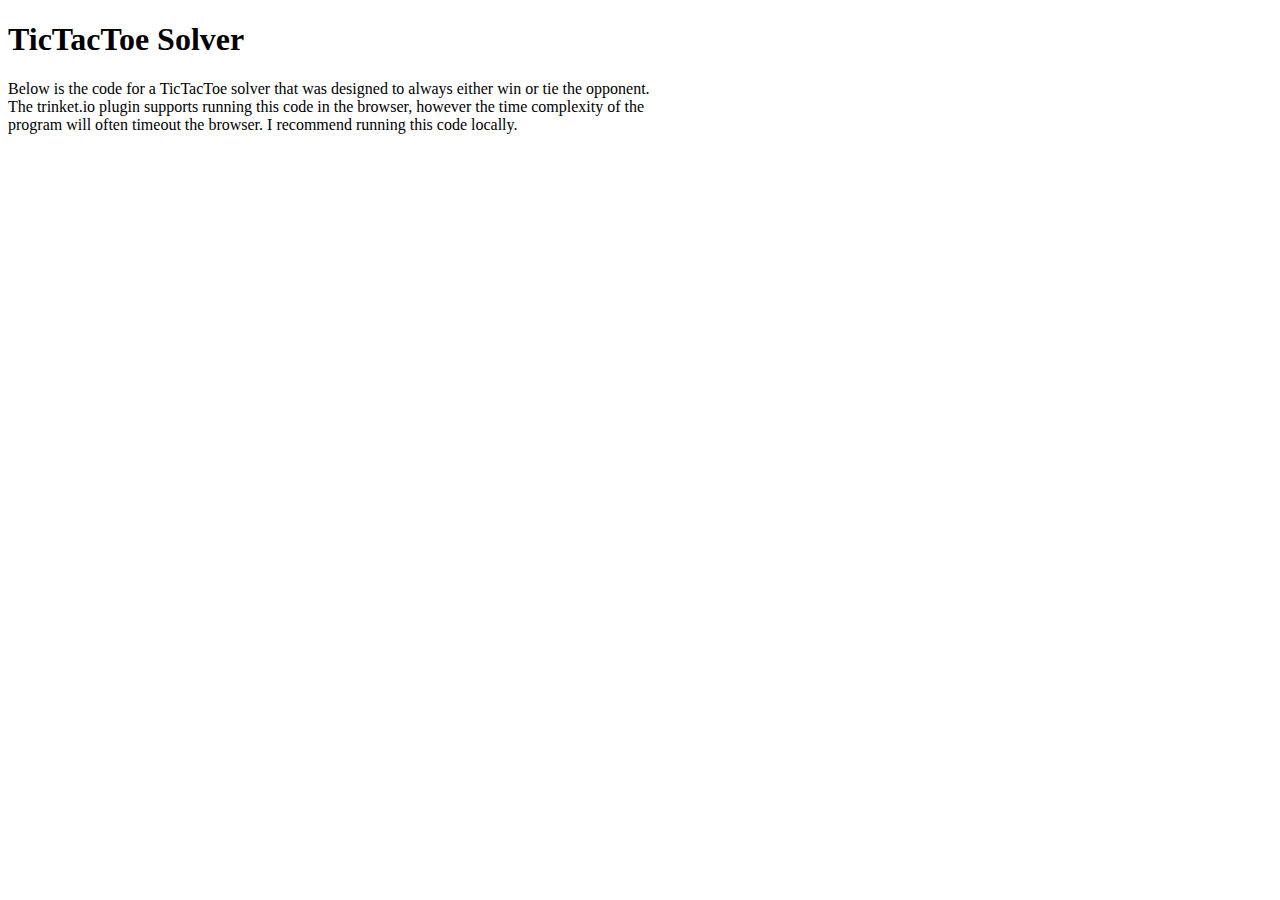
==== docs/Pages/tictactoe.html @ 4de66a03 "added Freya" ====
<!DOCTYPE html>
<html lang="en">
<head>
    <title>Caleb Darnell</title>
    <meta charset="utf-8">
</head>

<body>

<h1>TicTacToe Solver</h1>
<p>
    Below is the code for a TicTacToe solver that was designed to always either win or tie the opponent.<br>
    The trinket.io plugin supports running this code in the browser, however the time complexity of the <br>
    program will often timeout the browser. I recommend running this code locally.<br>
</p>

<iframe src="https://trinket.io/embed/python/a3b94b0a50?toggleCode=true" width="100%" height="600" frameborder="0" marginwidth="0" marginheight="0" allowfullscreen></iframe>

</body>
</html>
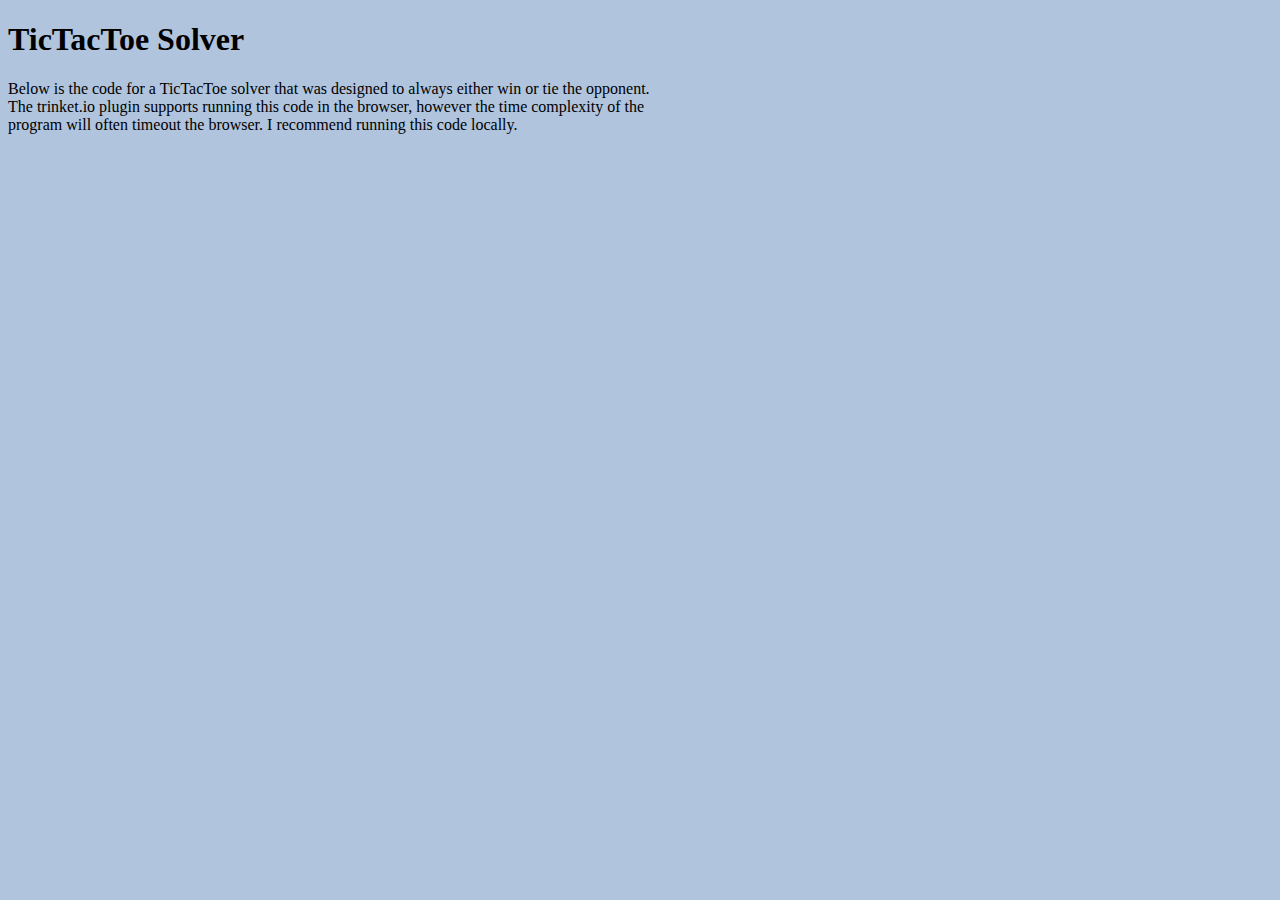
==== commit 09e8da80: "added background color" ====
--- a/docs/Pages/tictactoe.html
+++ b/docs/Pages/tictactoe.html
@@ -1,8 +1,18 @@
 <!DOCTYPE html>
 <html lang="en">
 <head>
-    <title>Caleb Darnell</title>
+    <title>TicTacToe</title>
     <meta charset="utf-8">
+
+    <style>
+        body{
+            overflow-y: hidden;
+            background-color: lightsteelblue;
+        }
+
+    </style>
+
+
 </head>
 
 <body>
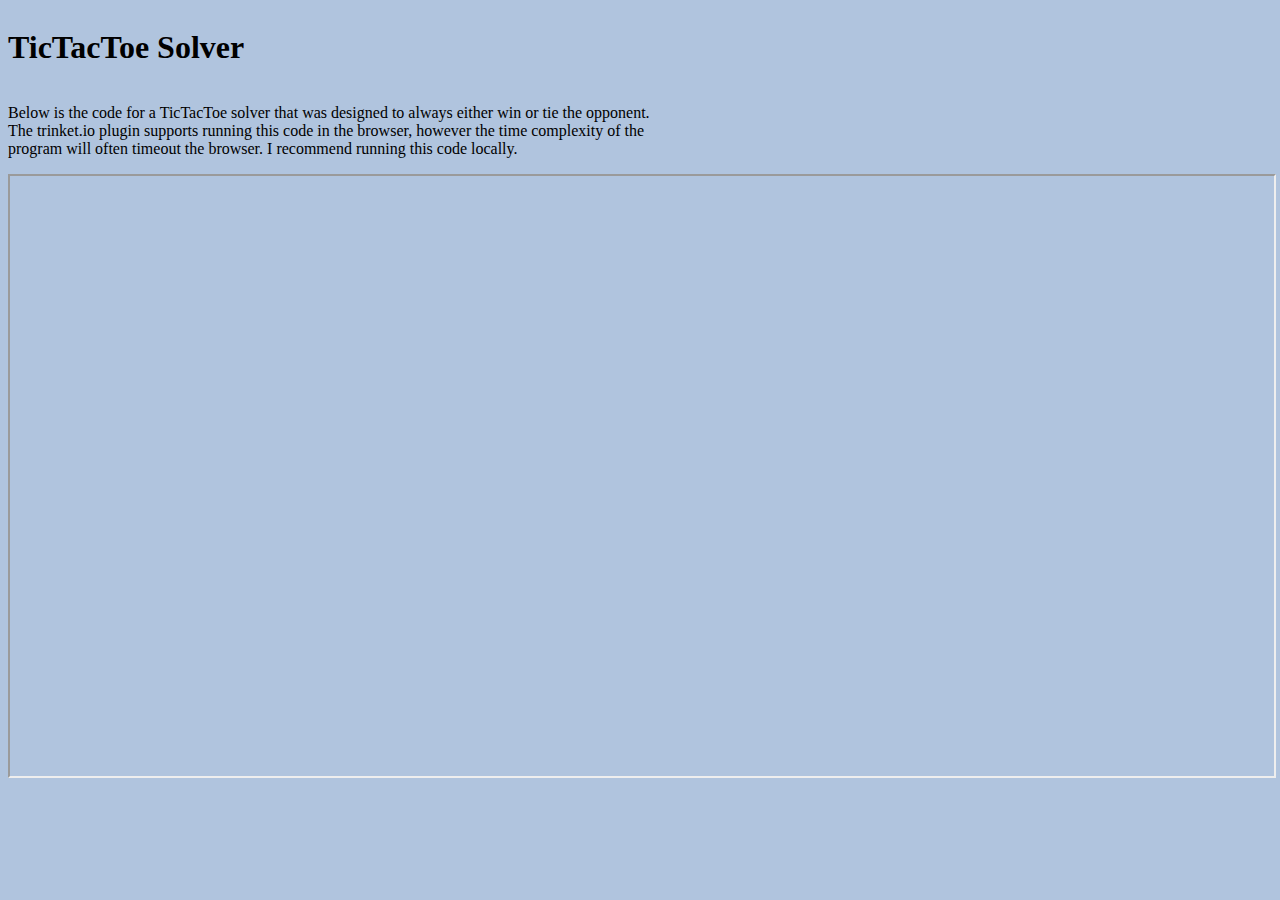
==== commit a0801b20: "made tictactoe flex" ====
--- a/docs/Pages/tictactoe.html
+++ b/docs/Pages/tictactoe.html
@@ -9,6 +9,10 @@
             overflow-y: hidden;
             background-color: lightsteelblue;
         }
+        .flex-container {
+            display: flex;
+            flex-wrap: wrap;
+        }
 
     </style>
 
@@ -17,14 +21,22 @@
 
 <body>
 
+<div class="flex-container">
+
 <h1>TicTacToe Solver</h1>
+
+</div>
+
+<div class="flex-container">
+
 <p>
     Below is the code for a TicTacToe solver that was designed to always either win or tie the opponent.<br>
     The trinket.io plugin supports running this code in the browser, however the time complexity of the <br>
     program will often timeout the browser. I recommend running this code locally.<br>
 </p>
 
-<iframe src="https://trinket.io/embed/python/a3b94b0a50?toggleCode=true" width="100%" height="600" frameborder="0" marginwidth="0" marginheight="0" allowfullscreen></iframe>
+</div>
+<iframe src="https://trinket.io/embed/python/a3b94b0a50?toggleCode=true" width="100%" height="600" marginwidth="0" allowfullscreen></iframe>
 
 </body>
 </html>
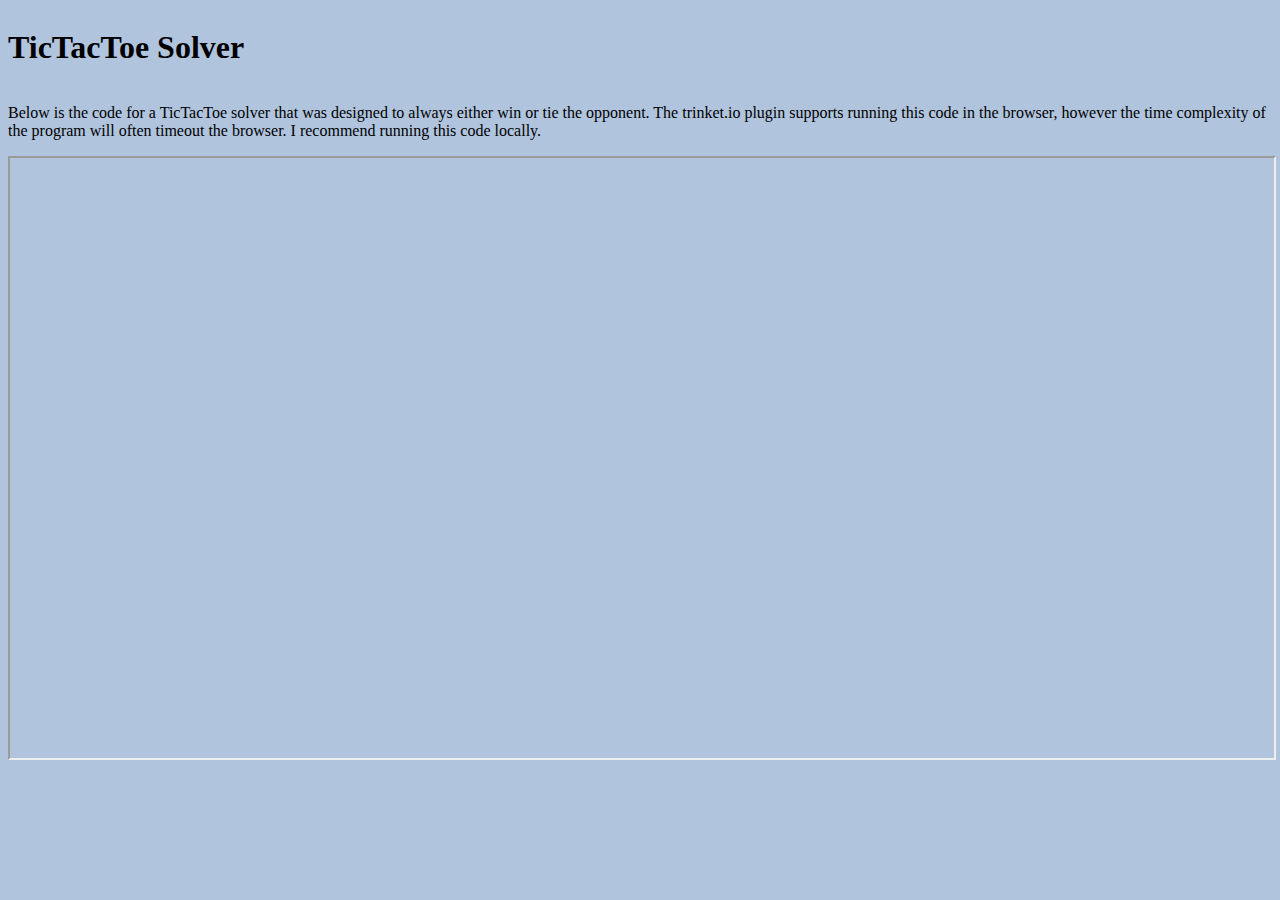
==== commit c883ae2d: "removed line break" ====
--- a/docs/Pages/tictactoe.html
+++ b/docs/Pages/tictactoe.html
@@ -30,9 +30,9 @@
 <div class="flex-container">
 
 <p>
-    Below is the code for a TicTacToe solver that was designed to always either win or tie the opponent.<br>
-    The trinket.io plugin supports running this code in the browser, however the time complexity of the <br>
-    program will often timeout the browser. I recommend running this code locally.<br>
+    Below is the code for a TicTacToe solver that was designed to always either win or tie the opponent.
+    The trinket.io plugin supports running this code in the browser, however the time complexity of the
+    program will often timeout the browser. I recommend running this code locally.
 </p>
 
 </div>
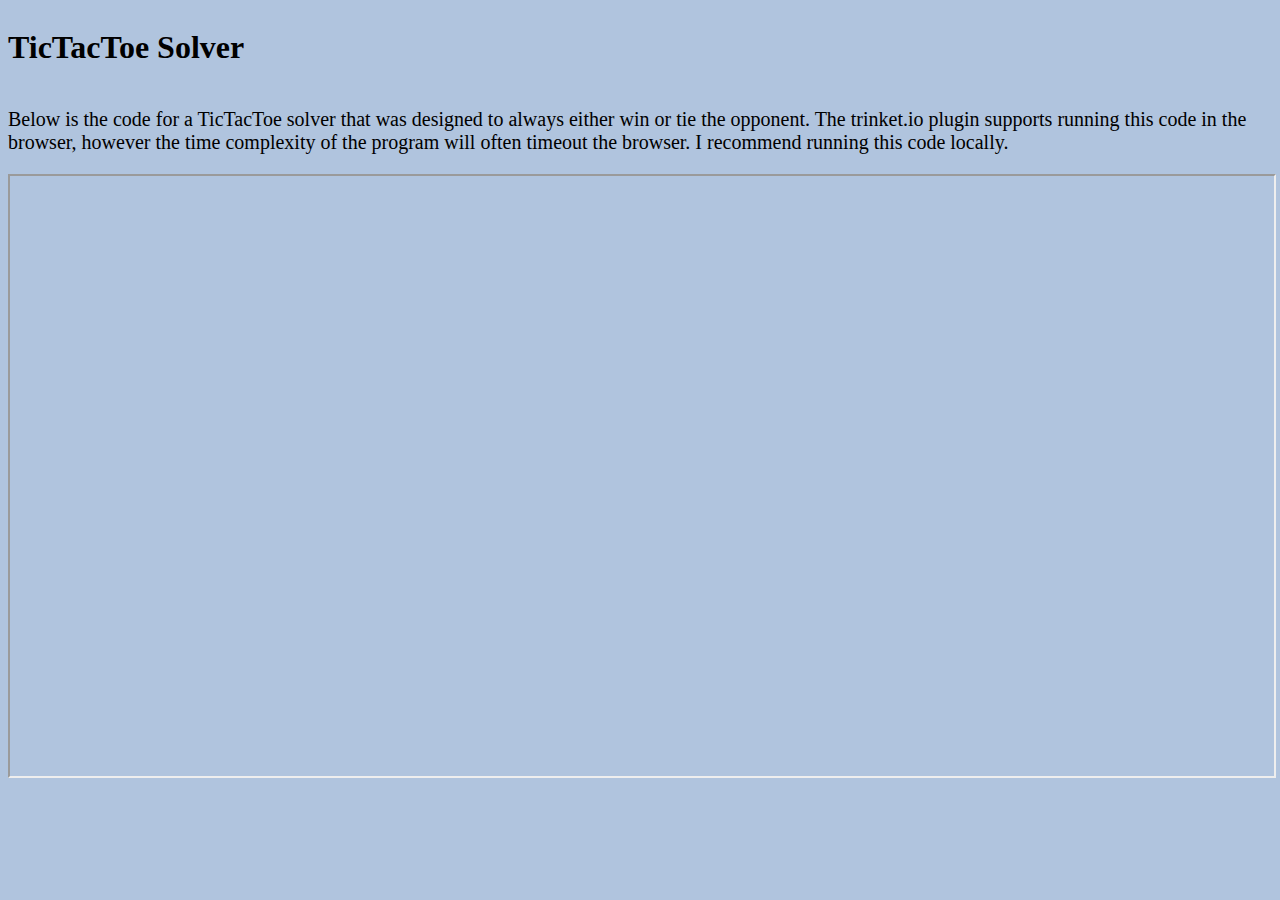
==== commit aba9e6ae: "changed font size" ====
--- a/docs/Pages/tictactoe.html
+++ b/docs/Pages/tictactoe.html
@@ -13,6 +13,9 @@
             display: flex;
             flex-wrap: wrap;
         }
+        #description{
+            font-size: 20px;
+        }
 
     </style>
 
@@ -27,7 +30,7 @@
 
 </div>
 
-<div class="flex-container">
+<div class="flex-container" id="description">
 
 <p>
     Below is the code for a TicTacToe solver that was designed to always either win or tie the opponent.
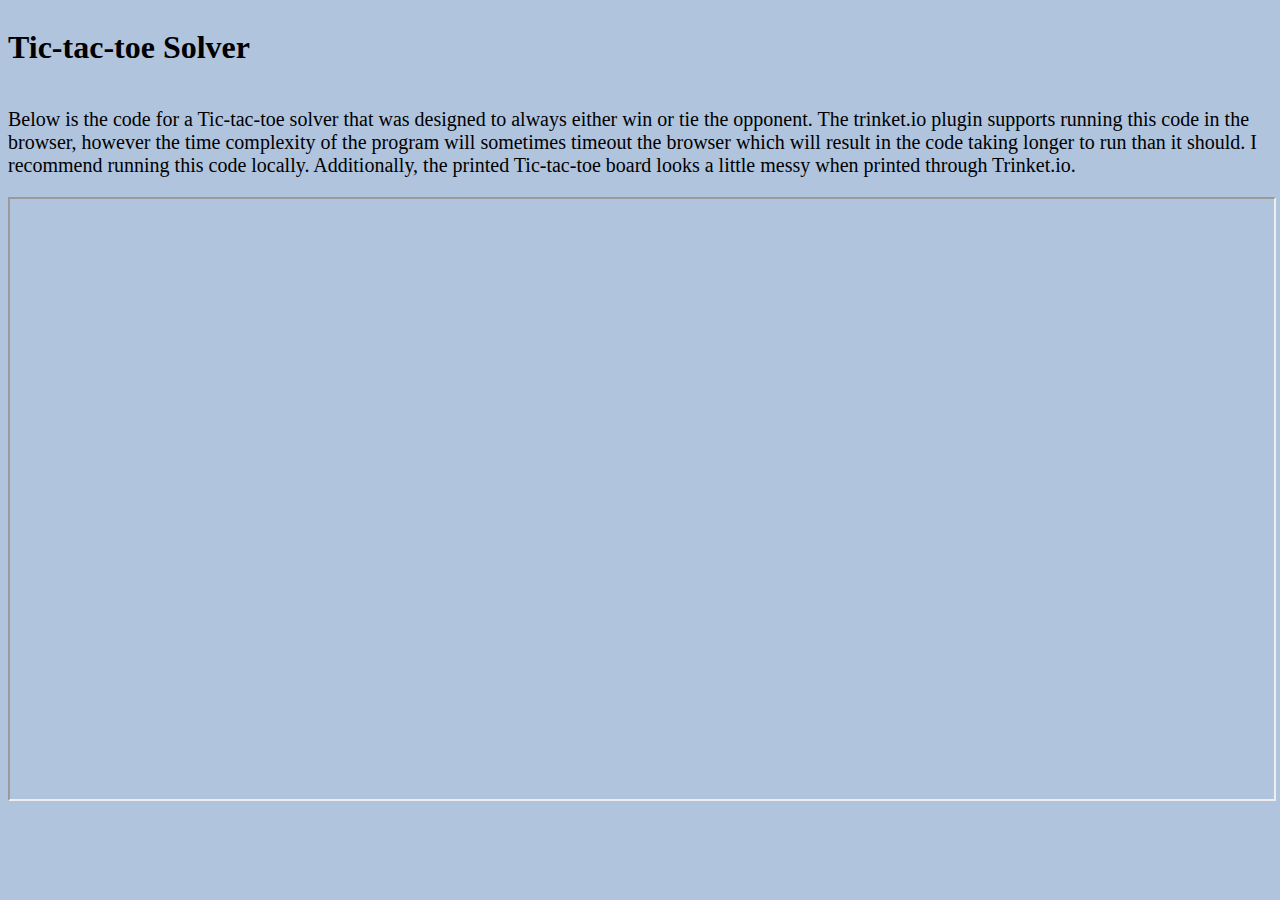
==== commit d07e21f6: "Update tictactoe.html" ====
--- a/docs/Pages/tictactoe.html
+++ b/docs/Pages/tictactoe.html
@@ -26,16 +26,18 @@
 
 <div class="flex-container">
 
-<h1>TicTacToe Solver</h1>
+<h1>Tic-tac-toe  Solver</h1>
 
 </div>
 
 <div class="flex-container" id="description">
 
 <p>
-    Below is the code for a TicTacToe solver that was designed to always either win or tie the opponent.
+    Below is the code for a Tic-tac-toe  solver that was designed to always either win or tie the opponent.
     The trinket.io plugin supports running this code in the browser, however the time complexity of the
-    program will often timeout the browser. I recommend running this code locally.
+    program will sometimes timeout the browser which will result in the code taking longer to run than it should.
+    I recommend running this code locally. Additionally, the printed Tic-tac-toe  board looks a little messy when printed 
+    through Trinket.io.
 </p>
 
 </div>
